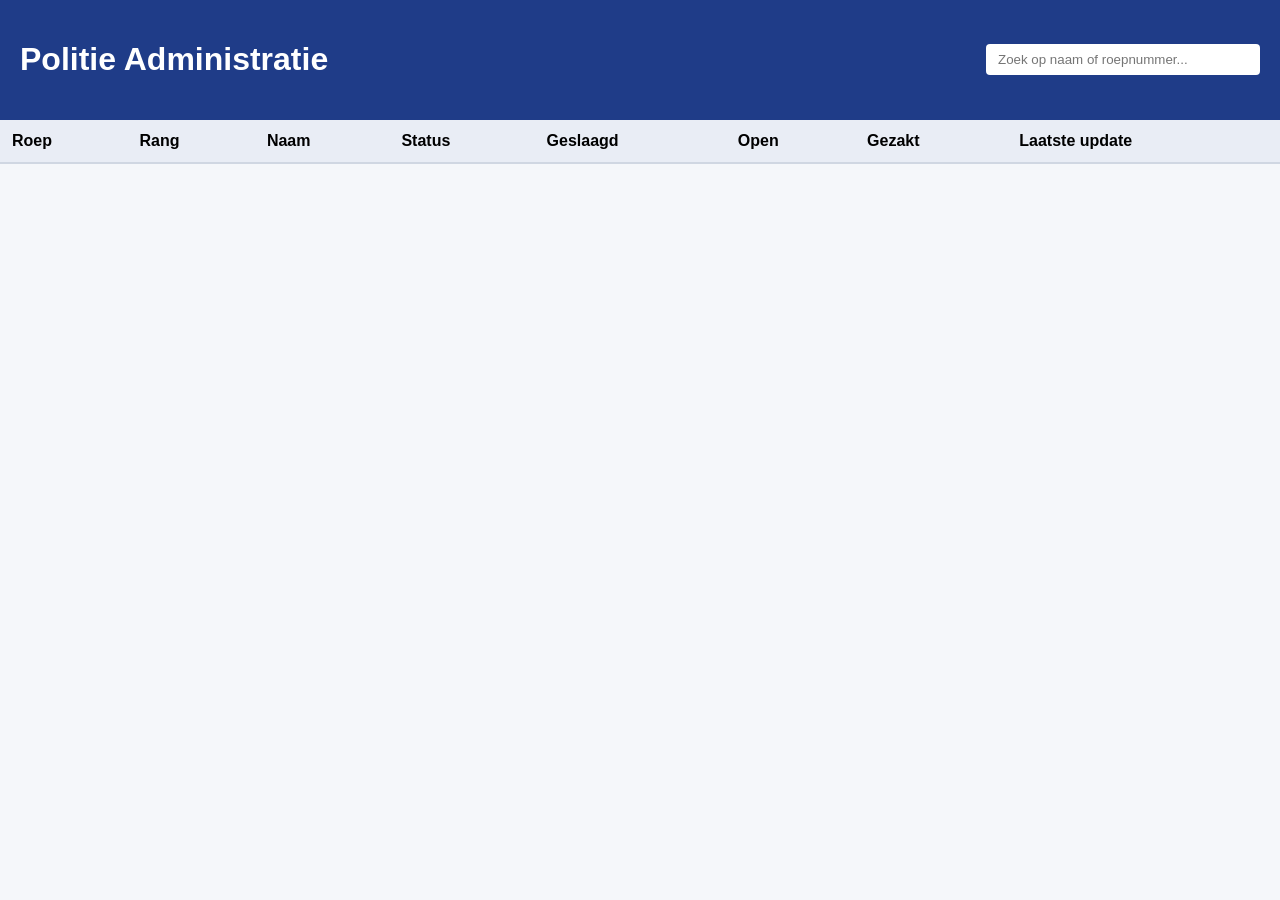
==== index.html @ 8e3586f1 "Add files via upload" ====
<!DOCTYPE html>
<html lang="nl">
<head>
    <meta charset="UTF-8">
    <title>Politie Administratie</title>
    <link rel="stylesheet" href="css/style.css">
</head>
<body>

    <header>
        <h1>Politie Administratie</h1>
        <input type="text" id="searchInput" placeholder="Zoek op naam of roepnummer...">
    </header>

    <table id="medewerkersTable">
        <thead>
            <tr>
                <th data-sort="roepnummer">Roep</th>
                <th data-sort="rang">Rang</th>
                <th data-sort="naam">Naam</th>
                <th data-sort="status">Status</th>
                <th data-sort="geslaagd">Geslaagd</th>
                <th data-sort="open">Open</th>
                <th data-sort="gezakt">Gezakt</th>
                <th data-sort="laatsteUpdate">Laatste update</th>
            </tr>
        </thead>
        <tbody>
            <!-- Wordt gevuld door main.js -->
        </tbody>
    </table>

    <script src="js/main.js"></script>
    <script src="js/filters.js"></script>
</body>
</html>
---- css/style.css ----
body {
    font-family: Arial, sans-serif;
    background: #f5f7fa;
    margin: 0;
    padding: 0;
}

header {
    background: #1f3c88;
    color: white;
    padding: 20px;
    display: flex;
    justify-content: space-between;
    align-items: center;
}

header input {
    padding: 8px 12px;
    border-radius: 4px;
    border: none;
    width: 250px;
}

table {
    width: 100%;
    border-collapse: collapse;
    margin-top: 0;
}

th {
    background: #e9edf5;
    padding: 12px;
    border-bottom: 2px solid #d0d7e2;
    cursor: pointer;
    text-align: left;
}

td {
    padding: 10px;
    border-bottom: 1px solid #e0e6ef;
}

tr:nth-child(even) {
    background: #f9fbfd;
}

tr:hover {
    background: #eef3ff;
}

.status-actief {
    color: #2ecc71;
    font-weight: bold;
}

.status-nonactief {
    color: #e74c3c;
    font-weight: bold;
}

.cell-geslaagd {
    color: #2ecc71;
    font-weight: bold;
}

.cell-open {
    color: #f1c40f;
    font-weight: bold;
}

.cell-gezakt {
    color: #e74c3c;
    font-weight: bold;
}

#detailsContainer {
    padding: 20px;
}

.info-card {
    background: white;
    padding: 20px;
    border-radius: 6px;
    box-shadow: 0 2px 6px rgba(0,0,0,0.1);
    margin-bottom: 20px;
    max-width: 400px;
}

.info-card h2 {
    margin-top: 0;
}

button {
    background: white;
    border: none;
    padding: 8px 14px;
    border-radius: 4px;
    cursor: pointer;
}

button:hover {
    background: #dfe6f3;
}
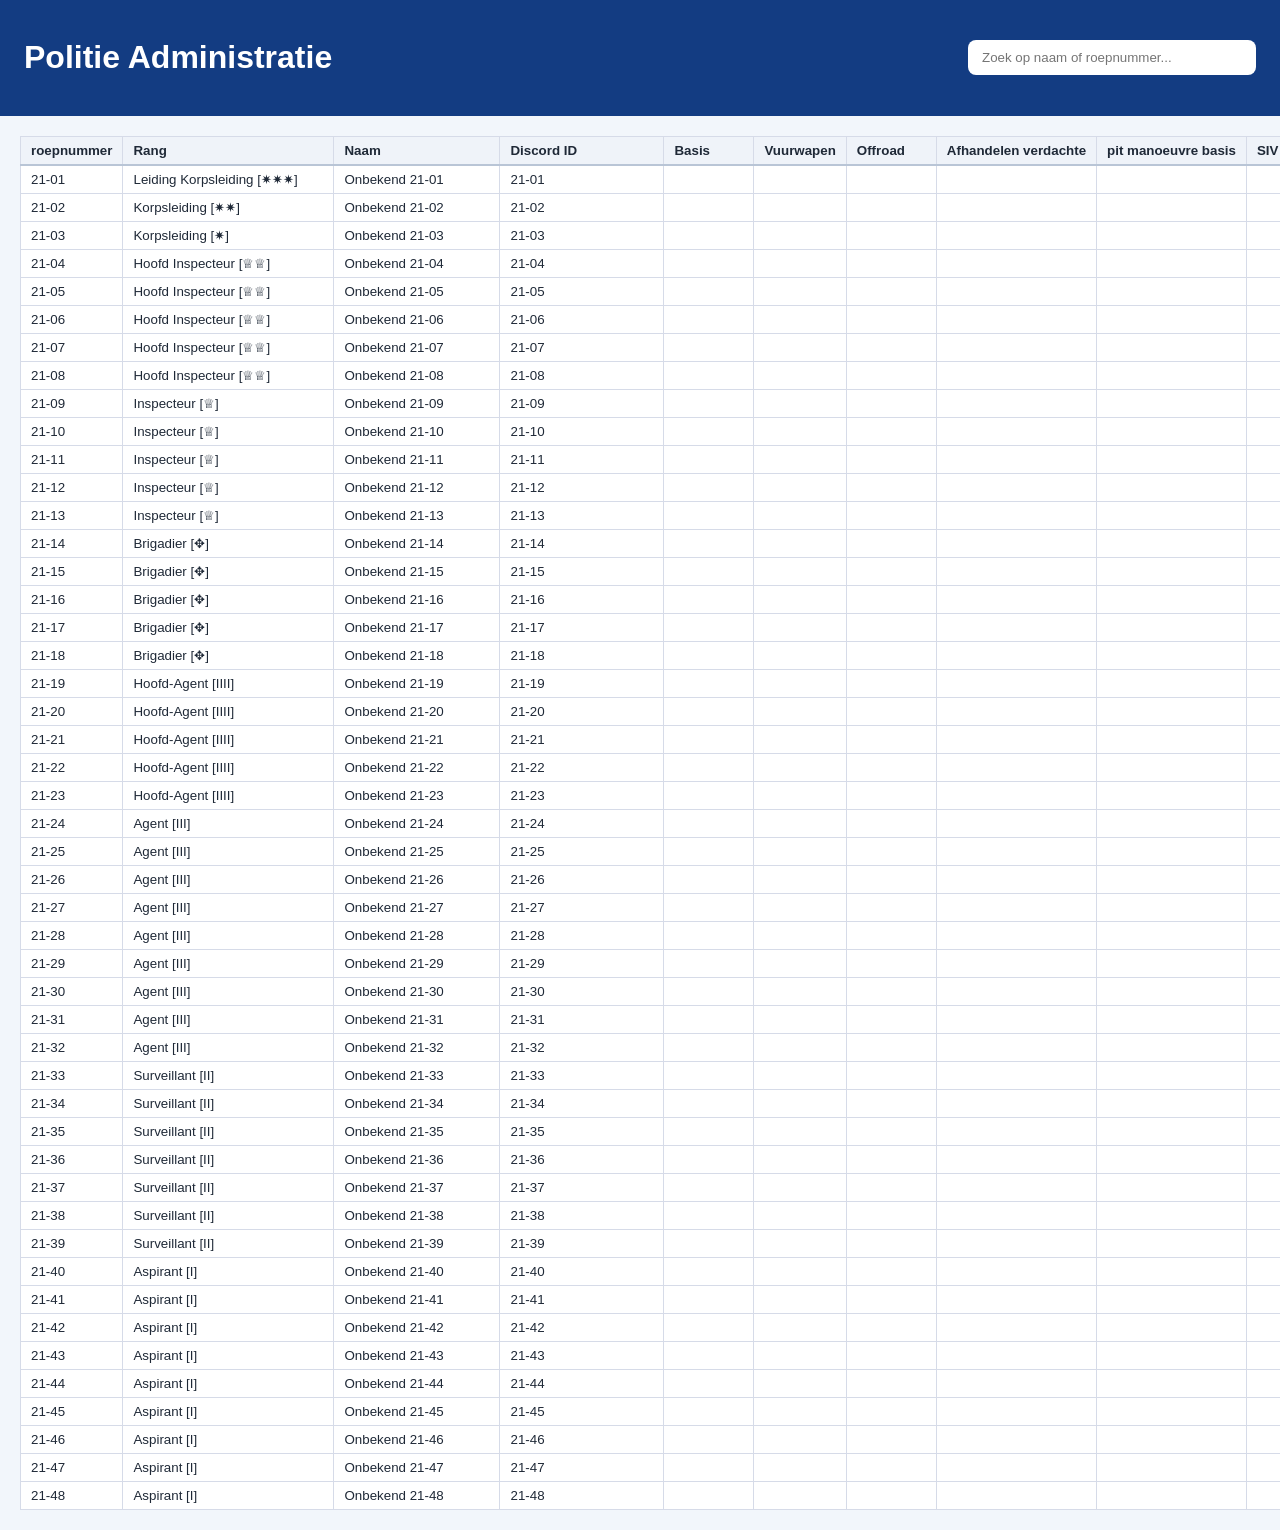
==== commit 7cb8d813: "Add files via upload" ====
--- a/index.html
+++ b/index.html
@@ -12,23 +12,15 @@
         <input type="text" id="searchInput" placeholder="Zoek op naam of roepnummer...">
     </header>
 
-    <table id="medewerkersTable">
-        <thead>
-            <tr>
-                <th data-sort="roepnummer">Roep</th>
-                <th data-sort="rang">Rang</th>
-                <th data-sort="naam">Naam</th>
-                <th data-sort="status">Status</th>
-                <th data-sort="geslaagd">Geslaagd</th>
-                <th data-sort="open">Open</th>
-                <th data-sort="gezakt">Gezakt</th>
-                <th data-sort="laatsteUpdate">Laatste update</th>
-            </tr>
-        </thead>
-        <tbody>
-            <!-- Wordt gevuld door main.js -->
-        </tbody>
-    </table>
+    <div class="table-container">
+        <table id="medewerkersTable">
+            <colgroup id="tableColumns"></colgroup>
+            <thead id="tableHead"></thead>
+            <tbody>
+                <!-- Wordt gevuld door main.js -->
+            </tbody>
+        </table>
+    </div>
 
     <script src="js/main.js"></script>
     <script src="js/filters.js"></script>
--- a/css/style.css
+++ b/css/style.css
@@ -6,46 +6,71 @@
 }
 
 header {
-    background: #1f3c88;
+    background: #133c82;
     color: white;
-    padding: 20px;
+    padding: 18px 24px;
     display: flex;
     justify-content: space-between;
     align-items: center;
+    box-shadow: 0 4px 16px rgba(0, 0, 0, 0.08);
 }
 
 header input {
-    padding: 8px 12px;
-    border-radius: 4px;
+    padding: 10px 14px;
+    border-radius: 8px;
     border: none;
-    width: 250px;
+    width: 260px;
+    max-width: 100%;
 }
 
 table {
-    width: 100%;
+    width: max-content;
+    min-width: 100%;
     border-collapse: collapse;
     margin-top: 0;
+    background: #ffffff;
+    border: 1px solid #d6dbe8;
+}
+
+.table-container {
+    overflow-x: auto;
+    padding: 20px;
+    background: #f2f6fb;
+}
+
+th,
+td {
+    padding: 6px 10px;
+    font-family: Arial, sans-serif;
+    font-size: 10pt;
+    color: #1f2937;
+    vertical-align: bottom;
+    white-space: nowrap;
+    border-right: 1px solid #d6dbe8;
+    border-bottom: 1px solid #d6dbe8;
 }
 
 th {
-    background: #e9edf5;
-    padding: 12px;
-    border-bottom: 2px solid #d0d7e2;
-    cursor: pointer;
+    background: #eff3f9;
+    border-bottom: 2px solid #b9c5d6;
+    font-weight: 700;
+    position: sticky;
+    top: 0;
+    z-index: 2;
     text-align: left;
 }
 
-td {
-    padding: 10px;
-    border-bottom: 1px solid #e0e6ef;
+th:last-child,
+td:last-child {
+    border-right: none;
 }
 
-tr:nth-child(even) {
-    background: #f9fbfd;
+td {
+    background: #ffffff;
 }
 
-tr:hover {
-    background: #eef3ff;
+tr:last-child td {
+    border-bottom: none;
 }
 
 .status-actief {
@@ -60,6 +85,19 @@
 
 .cell-geslaagd {
     color: #2ecc71;
+    font-weight: bold;
+    background: #e8f8f3;
+    border-radius: 4px;
+    padding: 4px 8px;
+}
+
+.cell-open {
+    color: #f1c40f;
+    font-weight: bold;
+}
+
+.cell-gezakt {
+    color: #e74c3c;
     font-weight: bold;
 }
 
